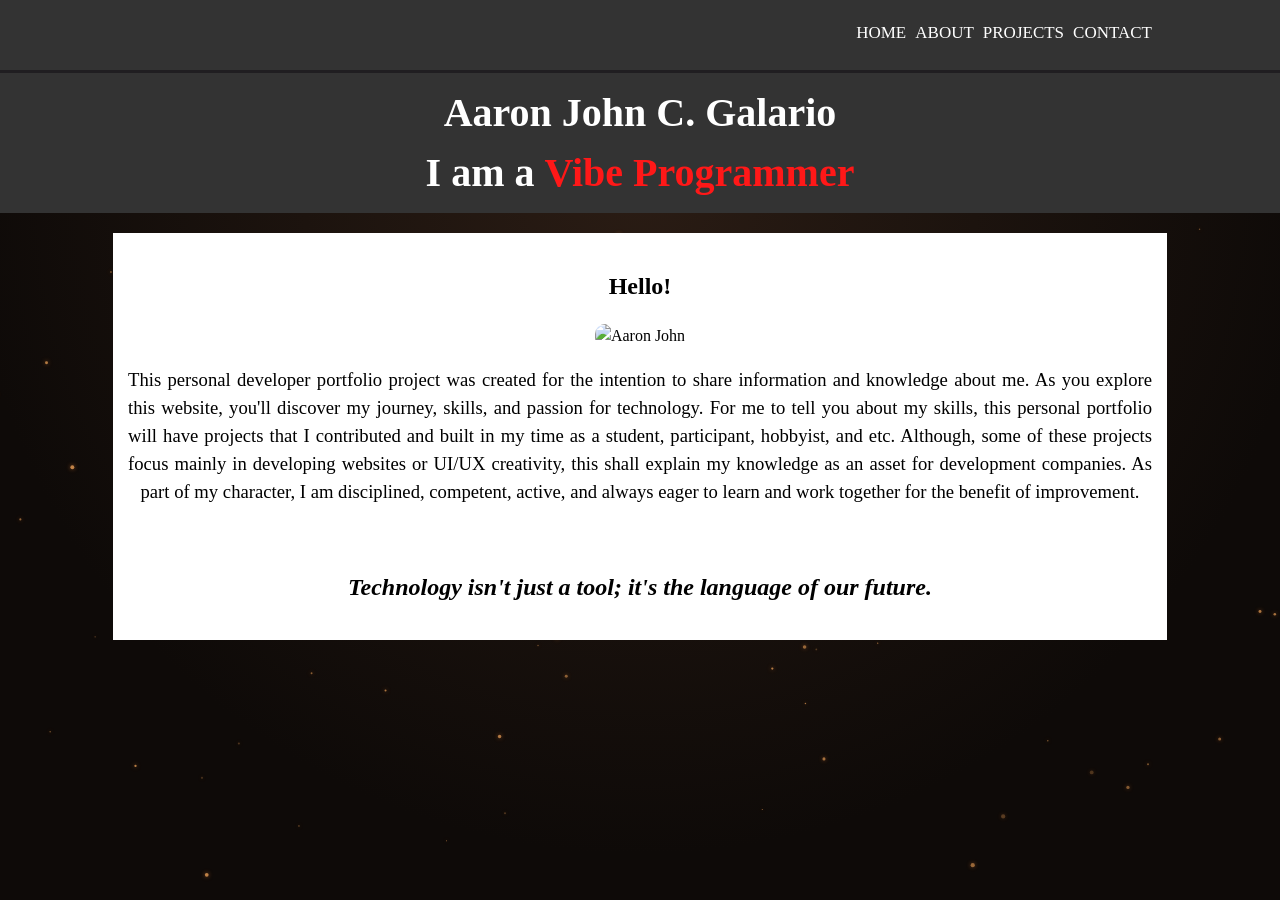
==== FINAL_PROJECT.html @ 530c2721 "Deploy portfolio to GitHub Pages" ====
﻿<!DOCTYPE html>
<html lang="en">
<head><meta charset="UTF-8"><meta http-equiv="X-UA-Compatible" content="IE=edge"><meta name="viewport" content="width=device-width, initial-scale=1.0">
<title>G's Portfolio</title><link rel="stylesheet" href="style.css"></head>
<body class="page-hidden">
<canvas id="bg-canvas"></canvas>
<div id="page-intro-overlay"></div>
<header id="nav-header"><div class="container"> 
<nav><ul>
<li><a href="#" onclick="showHome()">Home</a></li>
<li><a href="#" onclick="showAbout()">About</a></li>
<li><a href="#" onclick="showTopics()">Projects</a></li>
<li><a href="#" onclick="showContact()">Contact</a></li>
</ul></nav></div>
</header>
<div class="showcase">
<div class="container">
<h1>Aaron John C. Galario</h1>
<h1 class="rotating-text">I am a <span id="word-swap">Vibe Programmer</span></h1>
</div></div>
<section id="home" class="container blog">
<h1><center>Hello!</center></h1>
<div style="text-align: center; margin-top: 15px;">
<img src="IMG_20251228_124620_750.jpg" alt="Aaron John" style="max-width: 40%; height: auto; border-radius: 10px;"></div>
<p>This personal developer portfolio project was created for the intention to share information and knowledge about me. As you explore this website, you'll discover
my journey, skills, and passion for technology. For me to tell you about my skills, this personal
portfolio will have projects that I contributed and built in my time as a 
student, participant, hobbyist, and etc. Although, some of these projects focus
mainly in developing websites or UI/UX creativity, this shall explain my knowledge as an asset
for development companies. As part of my character, I am disciplined, competent, active,
and always eager to learn and work together for the benefit of improvement.</p><br>
<strong><i><h2>Technology isn't just a tool; it's the language of our future.</h2></i></strong>
</section>
<section id="about" class="container blog">
<h2 class="rotating-text">About the <span id="word-swap-2">Vibe Programmer</span></h2>
<img src="IMG_20260101_162823_464.jpg" align="right"><p>I am Aaron John C. Galario, a 21 year-old, graduated from St. Alphonsus Catholic School (Lapu-Lapu City, Cebu) Inc. 
and completed elementary and secondary levels. I graduated as a STEM graduate in their program and enrolled in the 
University of San Carlos to be an Information Technology Graduate and to immerse myself to the world that be dependent 
on technology and digital advancement. As a programmer, I aim to advocate the purpose of my academics and use my skills 
from Information Technology in today's time. Throughout my experience, it has been a rollercoaster of innovation, creativity, 
work, focus, fun, and practice to understand and challenge myself to adapt on how and what the world will become with its technology.</p>
</section>
<section id="projects" class="container blog">
<h1><center>Projects</center></h1>
<p>In this portion, we'll explore various projects I was involved with. With the help of Artificial Intelligence
<i>(AI)</i> and digital media platforms, I am able to showcase with ease and efficiency.</p> 
<div class="project-grid">
<div class="project-card" data-title="LakBai" data-desc="A Car Rental and Transportation Service Website designed to help users easily browse, book, and manage vehicle rentals with a clean, user-friendly interface.">
<div class="media-carousel"><div class="media-container">
<img src="Screenshot 2026-09-15 073639.png" alt="LakBai Screenshot">
</div>
<div class ="media-container" style="display: none;">
<video controls playsinline><source src="Screen Recording 2026-09-15 071226.mp4" type="video/mp4"></video></div>
<button class="carousel-btn prev-btn" onclick="prevMedia(this)">❮</button><button class="carousel-btn next-btn" onclick="nextMedia(this)">❯</button></div>
<div class="card-content"><h3>LakBai</h3>
<p>Car Rental and Transportation Service Website</p>
<span class="view-label">Click to expand</span></div></div>
<div class="project-card" data-title="CebuGuide" data-desc="A Smart Tourism App designed for Cebu City, Philippines that is developed in helping tourists discover local spots, navigate the city, and experience Cebu more efficiently using digital tools and AI.">
<div class="media-carousel"><div class="media-container">
<img src="680483080_1484766649976910_690030951623785510_n.png" alt="Cebu Guide"></div>
<div class="media-container" style="display: none;"><video controls playsinline><source src="IMG_6874.MOV" type="video/mp4"></video></div>
<button class="carousel-btn prev-btn" onclick="prevMedia(this)">❮</button><button class="carousel-btn next-btn" onclick="nextMedia(this)">❯</button></div>
<div class="card-content"><h3>CebuGuide</h3><p>Smart Tourism App for Cebu City, Philippines</p>
<span class="view-label">Click to expand</span></div></div>
<div class="project-card" data-title="G-Blog Portfolio" data-desc="A personal blog and portfolio website of Galario that showcase skills, projects, and topics discussed in a creative and structured layout, serving as a digital presence and professional identity.">
<div class="media-carousel"><div class="media-container"><img src="Screenshot 2026-03-01 205112.png" alt="G-Blog Screenshot"></div> 
<div class="media-container" style= "display:none"><video controls playsinline><source src="Screen Recording 2026-09-14 171153.mp4" type="video/mp4"></video></div>
<button class="carousel-btn prev-btn" onclick="prevMedia(this)">❮</button><button class="carousel-btn next-btn" onclick="nextMedia(this)">❯</button></div>
<div class="card-content"><h3>G-Blog Portfolio</h3><p>A personal blog and portfolio project</p>
<span class="view-label">Click to expand</span></div></div>
<div class="project-card" data-title="GDGoC - Web Development" data-desc="A website meant to showcase skills, projects, and experiences in a creative and structured layout, with a twist of trying to be simple and basic in creating a website.">
<div class="media-carousel"><div class="media-container">
<img src="Screenshot 2026-09-15 074125.png" alt="GDGoC Screenshot"></div><div class="media-container" style="display:none">
<video controls playsinline><source src="Screen Recording 2026-09-13 232248.mp4" type="video/mp4"></video></div>
<button class="carousel-btn prev-btn" onclick="prevMedia(this)">❮</button><button class="carousel-btn next-btn" onclick="nextMedia(this)">❯</button></div>
<div class="card-content"><h3>UI / UX GD</h3><p>A simple digital media project contest held by an organization in the University of San Carlos - Talamban, GDGoC</p>
<span class="view-label">Click to expand</span></div></div>
<div class="project-card" data-title="Cosmic Restoration" data-desc="An exploratory digital media project that blends visual storytelling, creative design, and technology. A game development project exploring themes of 2D pixel video entertainment in cosmic aesthetics."><div class="media-carousel">
<div class="media-container">
<img src="Screenshot 2026-05-16 141643.png" alt="Cosmic Restoration"></div>
<div class="media-container" style="display: none;"><video controls playsinline><source src="05022026 game check.mp4" type="video/mp4"></video></div>
<button class="carousel-btn prev-btn" onclick="prevMedia(this)">❮</button><button class="carousel-btn next-btn" onclick="nextMedia(this)">❯</button></div>
<div class="card-content"><h3>Cosmic Restoration</h3><p>An exploratory digital media project</p><span class="view-label">Click to expand</span></div></div>
<div class="project-card" data-title="Other Hobby Projects" data-desc="A collection of various passion projects, experiments, and side works developed during leisure time. These reflect curiosity, creativity, and a constant drive to build and explore new ideas.">
<div class="media-carousel"><div class="media-container">
<img src="UI UX Prototype Clone Application.png" alt="Hobby Project 1"></div>
<div class="media-container" style="display: none;"><img src="Screenshot 2026-09-13 231802.png" alt="Hobby Project 2"></div>
<div class="media-container" style="display: none;"><img src="Screenshot 2026-09-13 231721.png" alt="Hobby Project 2"></div>
<div class="media-container" style="display: none;"><video controls playsinline><source src="Screen Recording 2026-09-13 232248.mp4" type="video/mp4"></video></div>
<button class="carousel-btn prev-btn" onclick="prevMedia(this)">❮</button><button class="carousel-btn next-btn" onclick="nextMedia(this)">❯</button></div>
<div class="card-content"><h3>Other Hobby Projects</h3><p>Various experiments and side projects</p><span class="view-label">Click to expand</span></div></div></div></section>
<section id="contact" class="container blog"><h2>Contact</h2>
<p>My contact details:</p>
<p>GitHub: <a href="https://github.com/AJGalario">AJGalario</a></p>
<p>Phone: 09567322720 (Globe) / 09932685450 (DITO)</p>
<p>Email: 24100050@usc.edu.ph / galario.aaronjohn@gmail.com</p>
<p>Facebook Messenger: <a href="https://www.facebook.com/aaronjohn.galario">Aaron John Galario</a></p>
<p>Instagram: <a href="https://www.instagram.com/aarongalario/profilecard/?igsh=aHAyOHZlczBycTJ0">AJ Galario</a></p></section>
<div id="project-modal" class="modal" role="dialog" aria-modal="true"><div class="modal-content"><span class="close-btn" onclick="closeModal()" title="Close">&times;</span>
<div id="modal-media-wrapper"><div id="modal-media-container"></div><button class="modal-carousel-btn prev-modal-btn" onclick="prevModalMedia()" style="display:none;">❮</button>
<button class="modal-carousel-btn next-modal-btn" onclick="nextModalMedia()" style="display:none;">❯</button></div><div id="modal-text-container"><h2 id="modal-title"></h2><p id="modal-desc"></p></div></div></div>
<script src="script.js"></script>
</body></html>
---- style.css ----
﻿hr {
    width: 50%; 
    border: 1px solid #333;
    margin: 30px auto;
}

body {
    font-family: Times New Roman;
    line-height: 1.5;
    text-align: justify;
    margin: 0;
    padding: 0;
    background: #0e0a08;
}

#bg-canvas {
    position: fixed;
    top: 0;
    left: 0;
    width: 100%;
    height: 100%;
    z-index: -1;
    background: radial-gradient(circle at 50% 20%, #2a1c14 0%, #0e0a08 70%);
}

.container {
    width: 80%;
    margin: auto;
    overflow: hidden;
}

header {
    background: #333;
    color: #FFFFFF;
    border-bottom: #201E21 3px solid;
}

#nav-header {
    padding-top: 10px;
    padding-bottom: 10px;
    min-height: 50px;
    position: sticky;
    top: 0;
    z-index: 1000;
    transition: all 0.3s ease-in-out;
}

#nav-header.minimized {
    padding-top: 5px;
    padding-bottom: 5px;
    min-height: 30px;
    background: rgba(51, 51, 51, 0.95);
    box-shadow: 0 4px 6px rgba(0, 0, 0, 0.3);
}

#nav-header.minimized a {
    font-size: 14px;
}

header a {
    color: #fff;
    text-decoration: none;
    text-transform: uppercase;
    font-size: 17px;
    transition: font-size 0.3s ease-in-out;
}
#word-swap {
  display: inline-block;
  color: #ff1818; /* accent color */
  opacity: 1;
  transition: opacity 0.5s ease-in-out;
}

#word-swap.fade-out {
  opacity: 0;
}

#about {
    margin: 20px auto;
    padding: 20px;
    max-width: 900px; 
    background-color: #f9f9f9;
    border-radius: 8px;
    box-shadow: 0 4px 8px rgba(0, 0, 0, 0.1);
}

#about h2 {
    font-size: 2em;
    color: #000000;
    text-align: center;
    margin-bottom: 20px;
}

#about img {
    max-width: 30%; 
    border-radius: 50%; 
    float: right;
    margin-left: 20px; 
    margin-bottom: 20px; 
    object-fit: cover;
}

#about p {
    font-size: 1.1em;
    color: #333;
    line-height: 1.6;
    text-align: justify;
}

nav {
    float: right;
    margin-top: 10px;
}

nav ul {
    margin: 0;
    padding: 0;
    list-style: none;
}

nav ul li {
    display: inline;
    margin-left: 5px;
}

.showcase {
    background: #333;
    color: #fff;
    padding: 10px 0;
    text-align: center;
}

.showcase h1 {
    margin: 0;
    font-size: 40px;
    line-height: 1.5;
}

section.blog {
    margin-top: 20px;
    background: #fff;
    padding: 15px;
}

table, th, td {
    border: 1px solid black;
    border-collapse: collapse;
}

th, td {
    background-color: #EB9C75;
}

article {
    margin-bottom: 20px;
}

article h2 {
    color: #333;
}

video {
    max-width: 25%;
    height: 30%;
}

#home {
    text-align: justify;
    text-align-last: center;
}

#home h1 {
    text-align: center;
}

#home p {
    text-align: justify;
    font-size: 14pt;
    text-align-last: center;
}

footer {
    text-align: justify;
    padding: 20px;
    margin-top: 20px;
    background-color: #000000;
    color: #FFFFFF;
}


/* Projects Layout */
.project-grid {
    display: grid;
    grid-template-columns: repeat(auto-fit, minmax(250px, 1fr));
    gap: 20px;
    margin-top: 30px;
}

.project-card {
    background: #1e1e1e;
    color: #fff;
    padding: 20px;
    border-radius: 10px;
    box-shadow: 0 4px 6px rgba(0,0,0,0.3);
    transition: transform 0.3s ease, box-shadow 0.3s ease;
    text-align: center;
    border: 1px solid #333;
}

.project-card:hover {
    transform: translateY(-5px);
    box-shadow: 0 8px 15px rgba(255, 176, 96, 0.4);
    border-color: #ff1818;
}

.project-card h3 {
    margin-top: 0;
    color: #EB9C75;
}

.project-card p {
    font-size: 0.9em;
    color: #ccc !important;
}

.project-card {
    padding: 0;
    overflow: hidden;
    display: flex;
    flex-direction: column;
}

.project-card .media-container {
    width: 100%;
    height: 180px;
    background: #000;
    overflow: hidden;
    display: flex;
    align-items: center;
    justify-content: center;
}

.project-card .media-container img {
    width: 100%;
    height: 100%;
    object-fit: cover;
    transition: transform 0.5s ease;
}

.project-card .media-container video {
    width: 100%;
    height: 100%;
    object-fit: contain;
    background: #000;
    transition: transform 0.5s ease;
}

.project-card:hover .media-container img,
.project-card:hover .media-container video {
    transform: scale(1.05);
}

.project-card .card-content {
    padding: 20px;
    flex-grow: 1;
}

/* Carousel Styles */
.media-carousel {
    position: relative;
    width: 100%;
    height: 180px;
    background: #000;
}

.carousel-btn {
    position: absolute;
    top: 50%;
    transform: translateY(-50%);
    background: rgba(255, 24, 24, 0.8);
    color: #fff;
    border: none;
    padding: 10px 12px;
    cursor: pointer;
    font-size: 18px;
    border-radius: 4px;
    transition: background 0.3s ease;
    z-index: 10;
    opacity: 0;
    transition: opacity 0.3s ease;
}

.carousel-btn:hover {
    background: rgba(255, 24, 24, 1);
}

.media-carousel:hover .carousel-btn {
    opacity: 1;
}

.prev-btn {
    left: 10px;
}

.next-btn {
    right: 10px;
}


.modal {
    display: none; 
    position: fixed; 
    z-index: 2000; 
    left: 0;
    top: 0;
    width: 100%; 
    height: 100%; 
    overflow: auto; 
    background-color: rgba(0,0,0,0.8); 
    backdrop-filter: blur(5px);
    opacity: 0;
    transition: opacity 0.3s ease;
}

.modal.show {
    display: block;
    opacity: 1;
}

.modal-content {
    background-color: #1e1e1e;
    margin: 5% auto; 
    padding: 20px;
    border: 1px solid #333;
    width: 80%; 
    max-width: 800px;
    border-radius: 10px;
    color: #fff;
    box-shadow: 0 4px 15px rgba(255, 176, 96, 0.2);
    position: relative;
    transform: translateY(-50px);
    transition: transform 0.3s ease;
}

.modal.show .modal-content {
    transform: translateY(0);
}

.close-btn {
    color: #aaa;
    float: right;
    font-size: 28px;
    font-weight: bold;
    cursor: pointer;
    margin-top: -10px;
}

.close-btn:hover,
.close-btn:focus {
    color: #ff1818;
    text-decoration: none;
}

#modal-media-container img,
#modal-media-container video {
    width: 100%;
    height: auto;
    border-radius: 10px;
    margin-bottom: 20px;
    object-fit: contain;
    max-height: 500px;
    display: block;
}

#modal-media-wrapper {
    position: relative;
    margin-bottom: 20px;
}

.modal-carousel-btn {
    position: absolute;
    top: 50%;
    transform: translateY(-50%);
    background: rgba(255, 24, 24, 0.8);
    color: #fff;
    border: none;
    padding: 12px 15px;
    cursor: pointer;
    font-size: 20px;
    border-radius: 4px;
    transition: background 0.3s ease;
    z-index: 20;
}

.modal-carousel-btn:hover {
    background: rgba(255, 24, 24, 1);
}

.prev-modal-btn {
    left: 10px;
}

.next-modal-btn {
    right: 10px;
}

#modal-title {
    color: #EB9C75;
    margin-top: 0;
}


/* ── Page intro & transition ── */
body.page-hidden {
    opacity: 0;
}
body.page-visible {
    opacity: 1;
    transition: opacity 0.6s ease;
}

#page-intro-overlay {
    position: fixed;
    inset: 0;
    background: #fff;
    z-index: 9999;
    opacity: 1;
    transition: opacity 0.5s ease;
    pointer-events: none;
}
#page-intro-overlay.done {
    opacity: 0;
}

/* ── Project card: view hint label ── */
.view-label {
    display: inline-block;
    margin-top: 8px;
    font-size: 0.75rem;
    color: #EB9C75;
    letter-spacing: 1px;
    text-transform: uppercase;
    opacity: 0.7;
}
.project-card:hover .view-label {
    opacity: 1;
    color: #ff1818;
}

/* ── Modal ── */
.modal {
    display: none;
    position: fixed;
    inset: 0;
    z-index: 3000;
    background: rgba(0,0,0,0.85);
    backdrop-filter: blur(6px);
    opacity: 0;
    transition: opacity 0.3s ease;
    overflow-y: auto;
}
.modal.show {
    opacity: 1;
}
.modal-content {
    background: #1a1a1a;
    margin: 4% auto;
    padding: 30px;
    border: 1px solid #333;
    width: 88%;
    max-width: 820px;
    border-radius: 14px;
    color: #fff;
    box-shadow: 0 8px 30px rgba(255,176,96,0.15);
    position: relative;
    transform: translateY(-30px);
    opacity: 0;
    transition: transform 0.35s ease, opacity 0.35s ease;
}
.modal.show .modal-content {
    transform: translateY(0);
    opacity: 1;
}
.close-btn {
    position: absolute;
    top: 14px;
    right: 20px;
    font-size: 2rem;
    color: #aaa;
    cursor: pointer;
    line-height: 1;
    transition: color 0.2s;
}
.close-btn:hover {
    color: #ff1818;
}
#modal-media-container img {
    width: 100%;
    max-height: 420px;
    object-fit: cover;
    border-radius: 10px;
    margin-bottom: 20px;
    display: block;
}

#modal-media-container video {
    width: 100%;
    max-height: 420px;
    object-fit: contain;
    background: #000;
    border-radius: 10px;
    margin-bottom: 20px;
    display: block;
}
#modal-title {
    color: #EB9C75;
    font-size: 1.6rem;
    margin-bottom: 10px;
}
#modal-desc {
    font-size: 1rem;
    color: #ccc;
    line-height: 1.7;
}
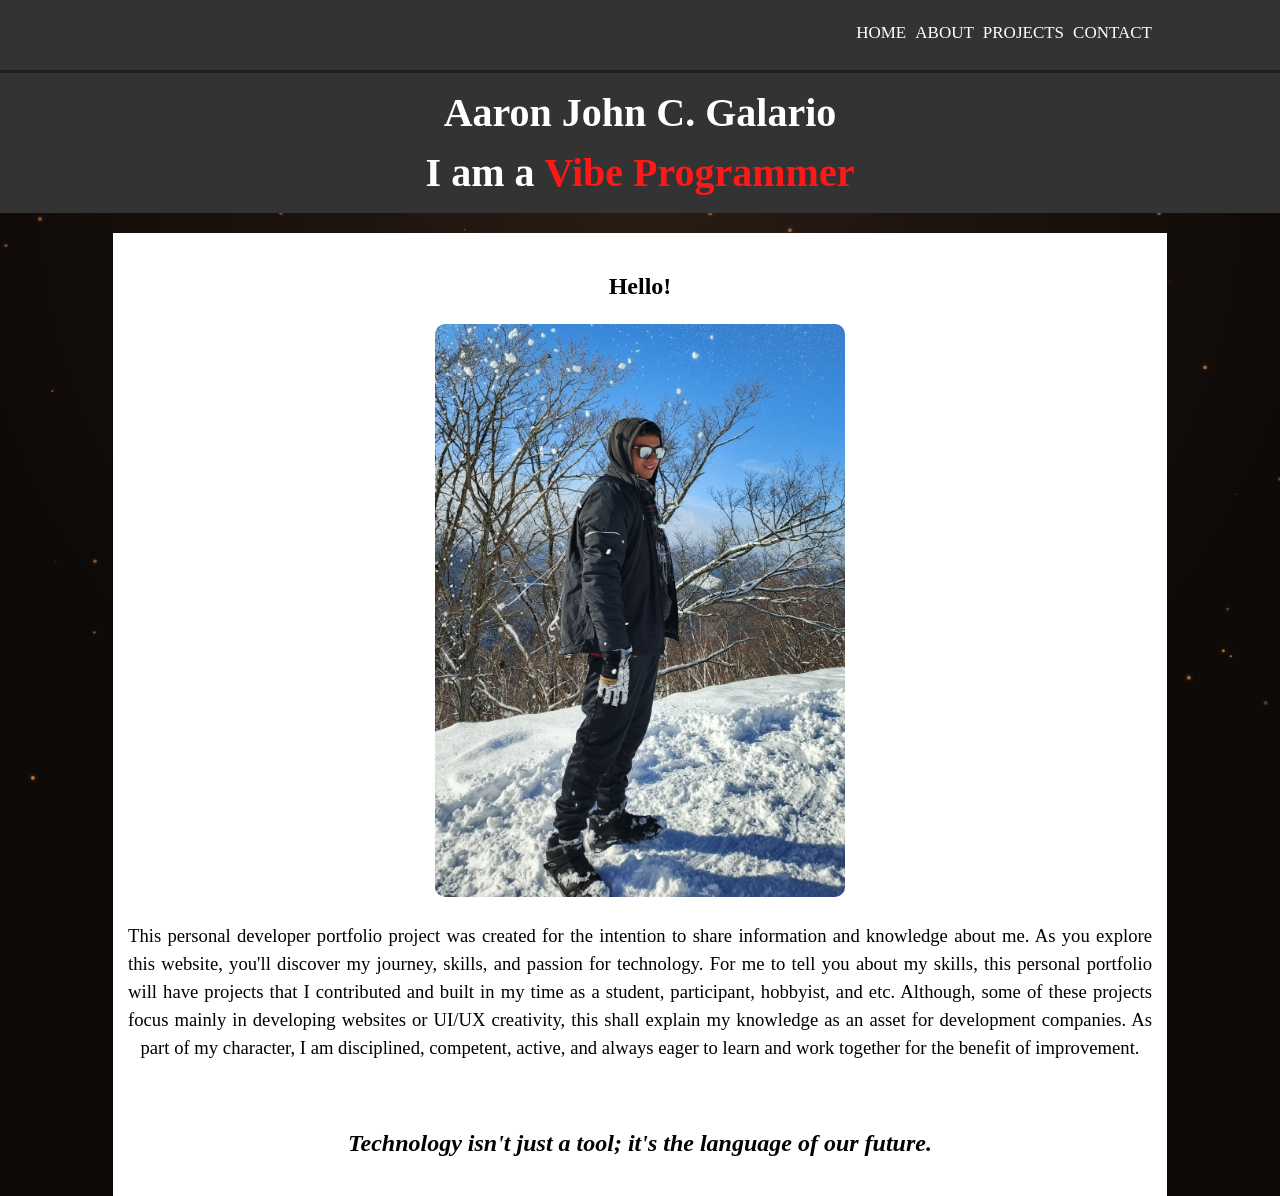
==== commit d087f0c2: "Embed large video via Google Drive to bypass 100MB limit" ====
--- a/FINAL_PROJECT.html
+++ b/FINAL_PROJECT.html
@@ -1,4 +1,4 @@
-﻿<!DOCTYPE html>
+<!DOCTYPE html>
 <html lang="en">
 <head><meta charset="UTF-8"><meta http-equiv="X-UA-Compatible" content="IE=edge"><meta name="viewport" content="width=device-width, initial-scale=1.0">
 <title>G's Portfolio</title><link rel="stylesheet" href="style.css"></head>
@@ -58,7 +58,7 @@
 <div class="project-card" data-title="CebuGuide" data-desc="A Smart Tourism App designed for Cebu City, Philippines that is developed in helping tourists discover local spots, navigate the city, and experience Cebu more efficiently using digital tools and AI.">
 <div class="media-carousel"><div class="media-container">
 <img src="680483080_1484766649976910_690030951623785510_n.png" alt="Cebu Guide"></div>
-<div class="media-container" style="display: none;"><video controls playsinline><source src="IMG_6874.MOV" type="video/mp4"></video></div>
+<div class="media-container" style="display: none;"><iframe src="https://drive.google.com/file/d/187uzuf2YaG-jW4t5TpBtk3DeB6zVS8rm/preview" style="width: 100%; aspect-ratio: 16/9; border: none; border-radius: 8px;"></iframe></div>
 <button class="carousel-btn prev-btn" onclick="prevMedia(this)">❮</button><button class="carousel-btn next-btn" onclick="nextMedia(this)">❯</button></div>
 <div class="card-content"><h3>CebuGuide</h3><p>Smart Tourism App for Cebu City, Philippines</p>
 <span class="view-label">Click to expand</span></div></div>
